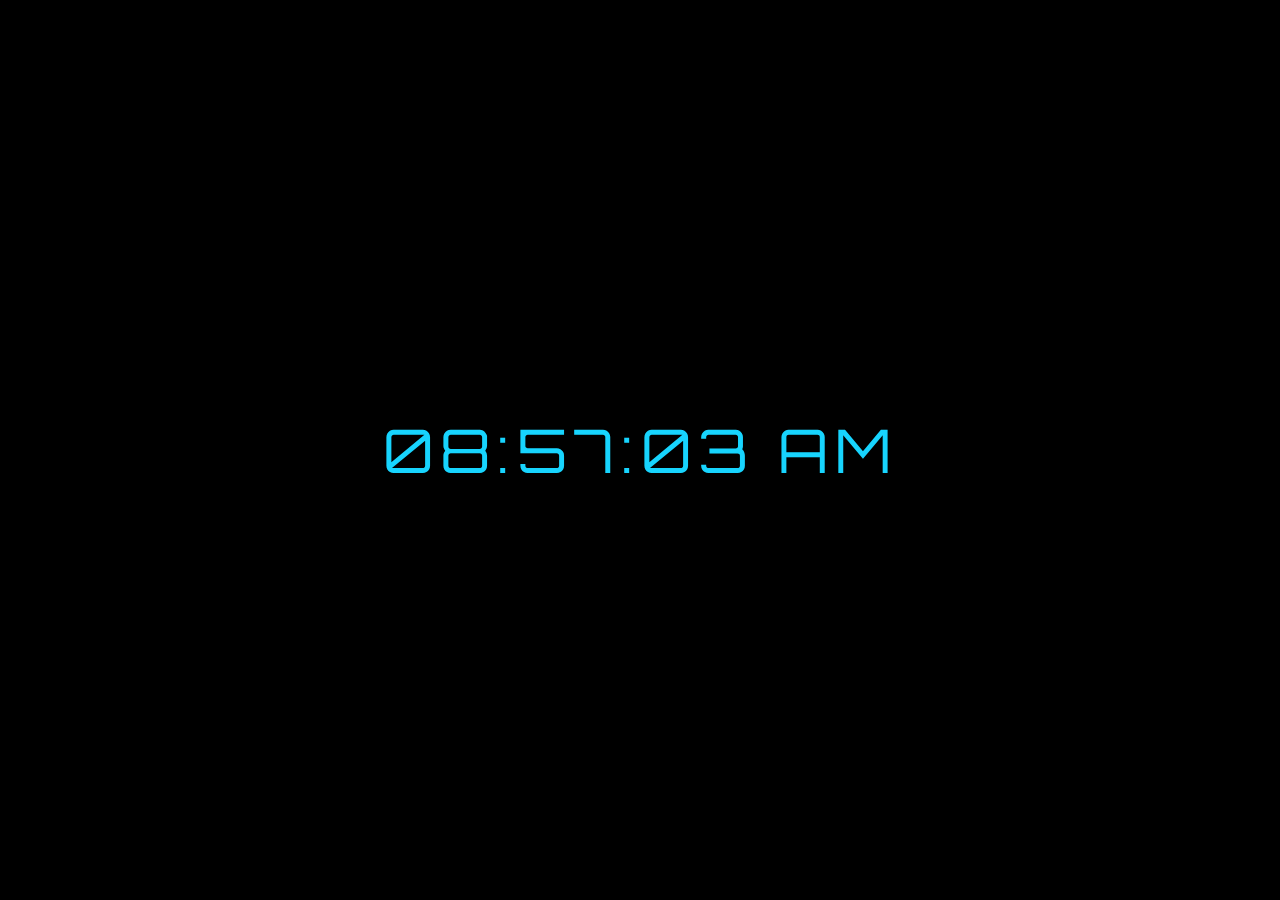
==== index.html @ 02e8945f "Initial COmmit" ====
<!DOCTYPE html>
<html lang="en">
  <head>
    <meta charset="UTF-8" />
    <meta http-equiv="X-UA-Compatible" content="IE=edge" />
    <meta name="viewport" content="width=device-width, initial-scale=1.0" />
    <title>JavaScript clock</title>

    <link rel="stylesheet" href="index.css" />
    <script src="index.js"></script>
  </head>
  <body>
    <div class="clock" id="digital-clock" onload="showTime()">
      <h1>Starve Your Distractions and Feed Your Focus.</h1>
    </div>
  </body>
</html>
---- index.css ----
@import url("https://fonts.googleapis.com/css2?family=Orbitron&display=swap");

body {
  background-color: black;
}

.clock {
  position: absolute;
  top: 50%;
  left: 50%;
  transform: translateX(-50%) translateY(-50%);
  color: #17d4fe;
  font-family: Orbitron;
  font-size: 60px;
  letter-spacing: 7px;
}
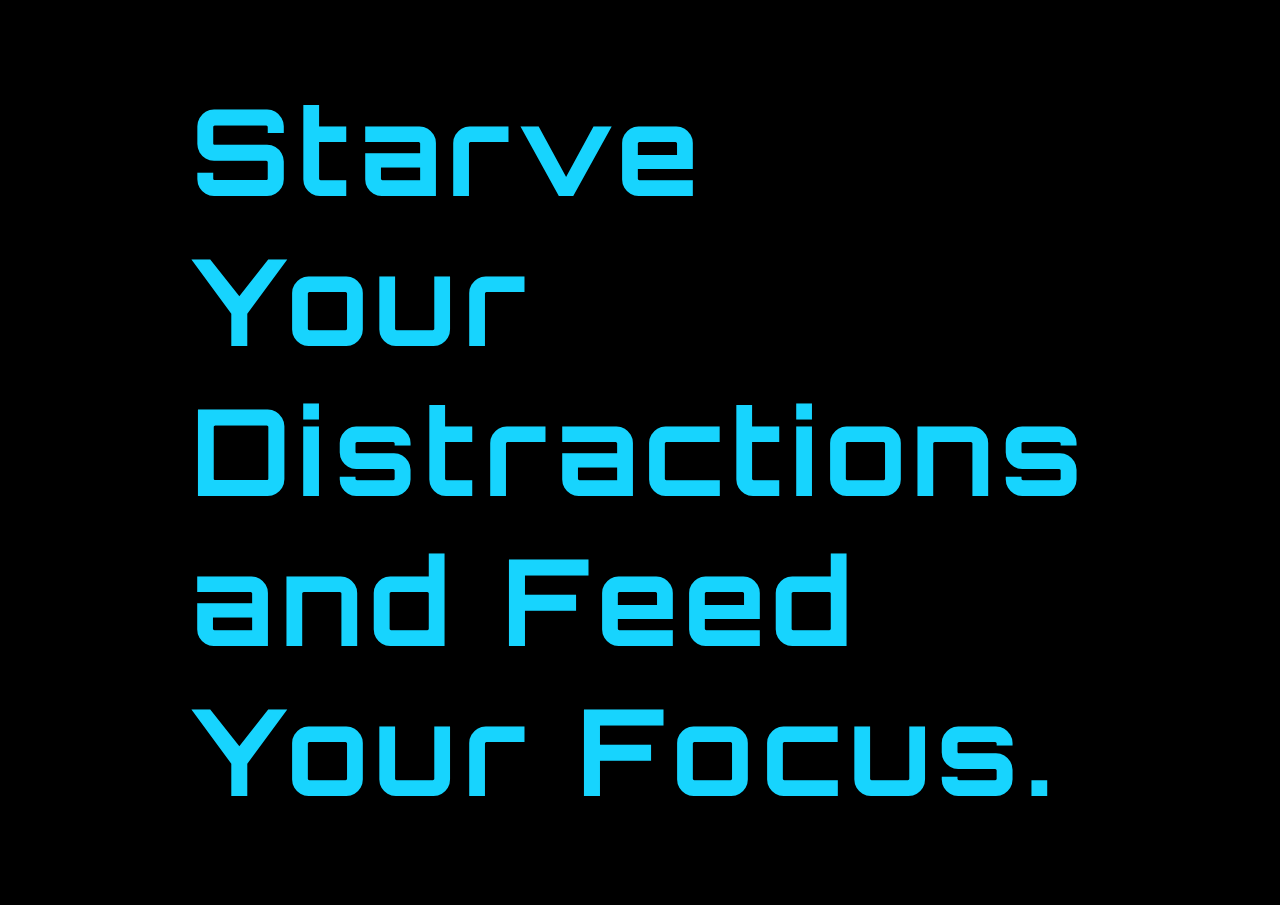
==== commit 90639331: "delay" ====
--- a/index.html
+++ b/index.html
@@ -10,7 +10,7 @@
     <script src="index.js"></script>
   </head>
   <body>
-    <div class="clock" id="digital-clock" onload="showTime()">
+    <div class="clock" id="digital-clock">
       <h1>Starve Your Distractions and Feed Your Focus.</h1>
     </div>
   </body>
